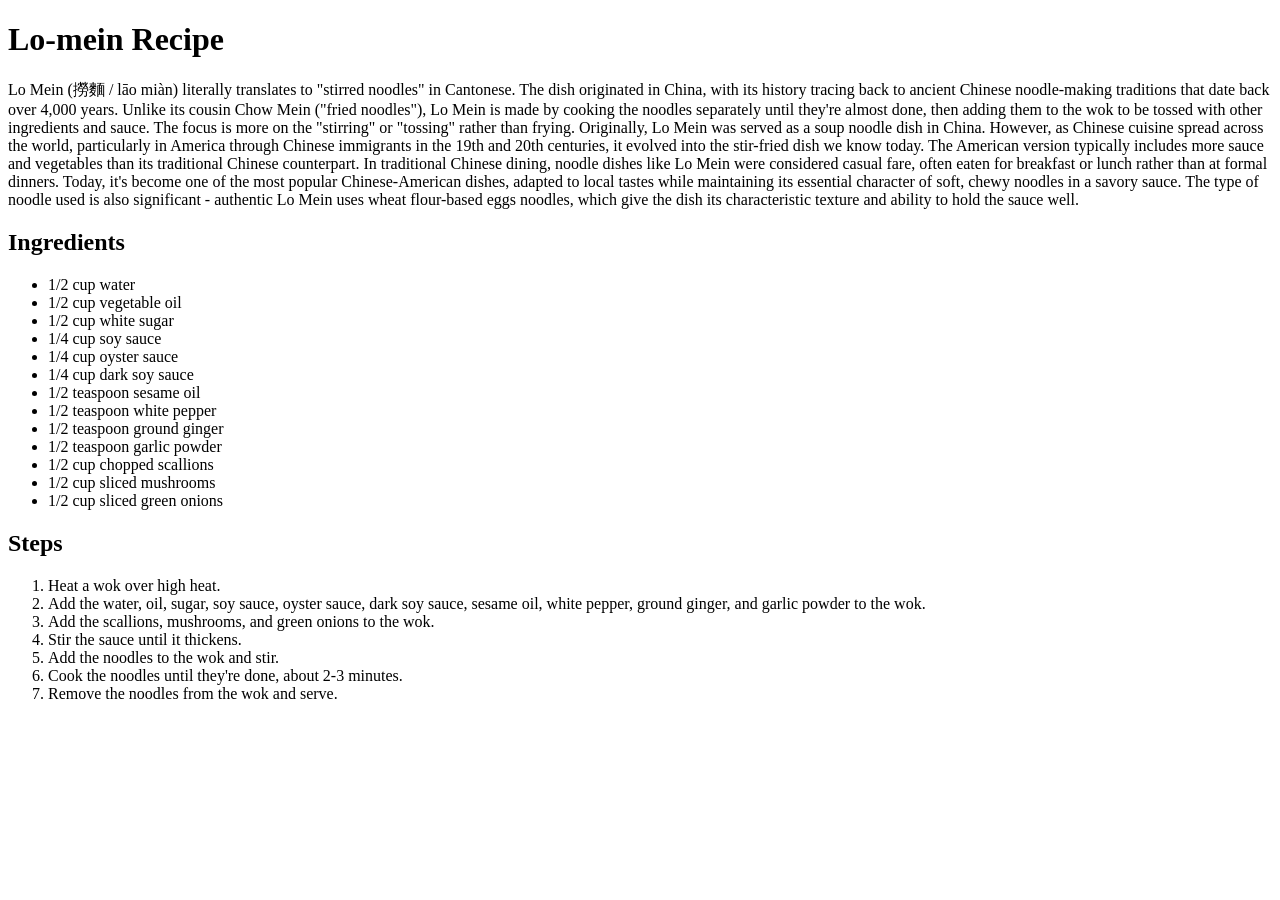
==== lo-mein.html @ c48deda4 "Add ingredients and directions of the lo-mein recipe" ====
<!DOCTYPE html>
<html lang="en">
  <head>
    <meta charset="UTF-8" />
    <meta name="viewport" content="width=device-width, initial-scale=1.0" />
    <title>Document</title>
  </head>
  <body>
    <h1>Lo-mein Recipe</h1>
    <p>
      Lo Mein (撈麵 / lāo miàn) literally translates to "stirred noodles" in
      Cantonese. The dish originated in China, with its history tracing back to
      ancient Chinese noodle-making traditions that date back over 4,000 years.
      Unlike its cousin Chow Mein ("fried noodles"), Lo Mein is made by cooking
      the noodles separately until they're almost done, then adding them to the
      wok to be tossed with other ingredients and sauce. The focus is more on
      the "stirring" or "tossing" rather than frying. Originally, Lo Mein was
      served as a soup noodle dish in China. However, as Chinese cuisine spread
      across the world, particularly in America through Chinese immigrants in
      the 19th and 20th centuries, it evolved into the stir-fried dish we know
      today. The American version typically includes more sauce and vegetables
      than its traditional Chinese counterpart. In traditional Chinese dining,
      noodle dishes like Lo Mein were considered casual fare, often eaten for
      breakfast or lunch rather than at formal dinners. Today, it's become one
      of the most popular Chinese-American dishes, adapted to local tastes while
      maintaining its essential character of soft, chewy noodles in a savory
      sauce. The type of noodle used is also significant - authentic Lo Mein
      uses wheat flour-based eggs noodles, which give the dish its
      characteristic texture and ability to hold the sauce well.
    </p>

    <h2>Ingredients</h2>
    <ul>
      <li>1/2 cup water</li>
      <li>1/2 cup vegetable oil</li>
      <li>1/2 cup white sugar</li>
      <li>1/4 cup soy sauce</li>
      <li>1/4 cup oyster sauce</li>
      <li>1/4 cup dark soy sauce</li>
      <li>1/2 teaspoon sesame oil</li>
      <li>1/2 teaspoon white pepper</li>
      <li>1/2 teaspoon ground ginger</li>
      <li>1/2 teaspoon garlic powder</li>
      <li>1/2 cup chopped scallions</li>
      <li>1/2 cup sliced mushrooms</li>
      <li>1/2 cup sliced green onions</li>
    </ul>

    <h2>Steps</h2>
    <ol>
      <li>Heat a wok over high heat.</li>
      <li>Add the water, oil, sugar, soy sauce, oyster sauce, dark soy sauce, sesame oil, white pepper, ground ginger, and garlic powder to the wok.</li>
      <li>Add the scallions, mushrooms, and green onions to the wok.</li>
      <li>Stir the sauce until it thickens.</li>
      <li>Add the noodles to the wok and stir.</li>
      <li>Cook the noodles until they're done, about 2-3 minutes.</li>
      <li>Remove the noodles from the wok and serve.</li>
    </ol>
  </body>
</html>
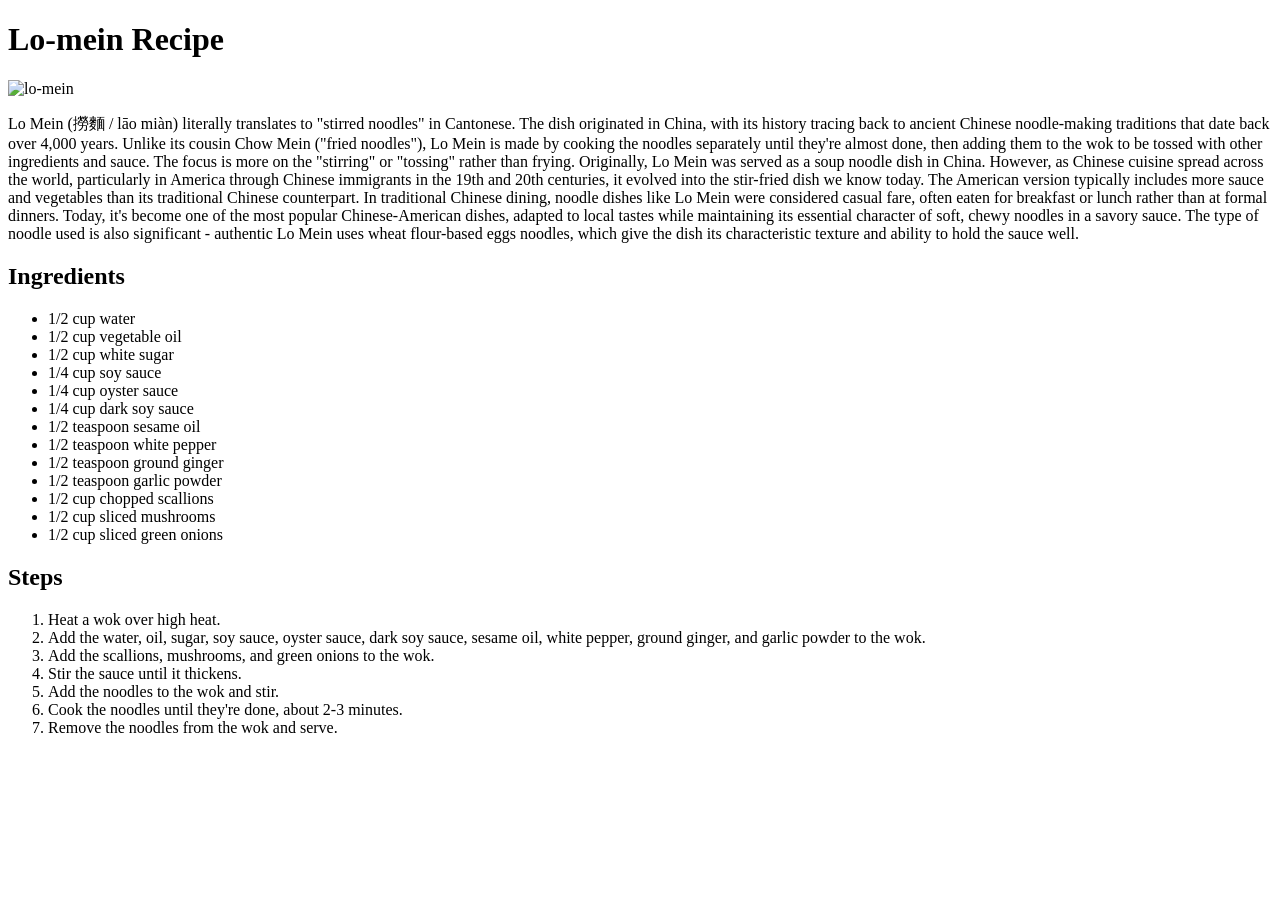
==== commit 28ebd6b9: "Add image to the code base" ====
--- a/lo-mein.html
+++ b/lo-mein.html
@@ -7,6 +7,7 @@
   </head>
   <body>
     <h1>Lo-mein Recipe</h1>
+    <img src="../odin-recipes/images/lo-mein.jpg" alt="lo-mein" width="400" height="400">
     <p>
       Lo Mein (撈麵 / lāo miàn) literally translates to "stirred noodles" in
       Cantonese. The dish originated in China, with its history tracing back to
